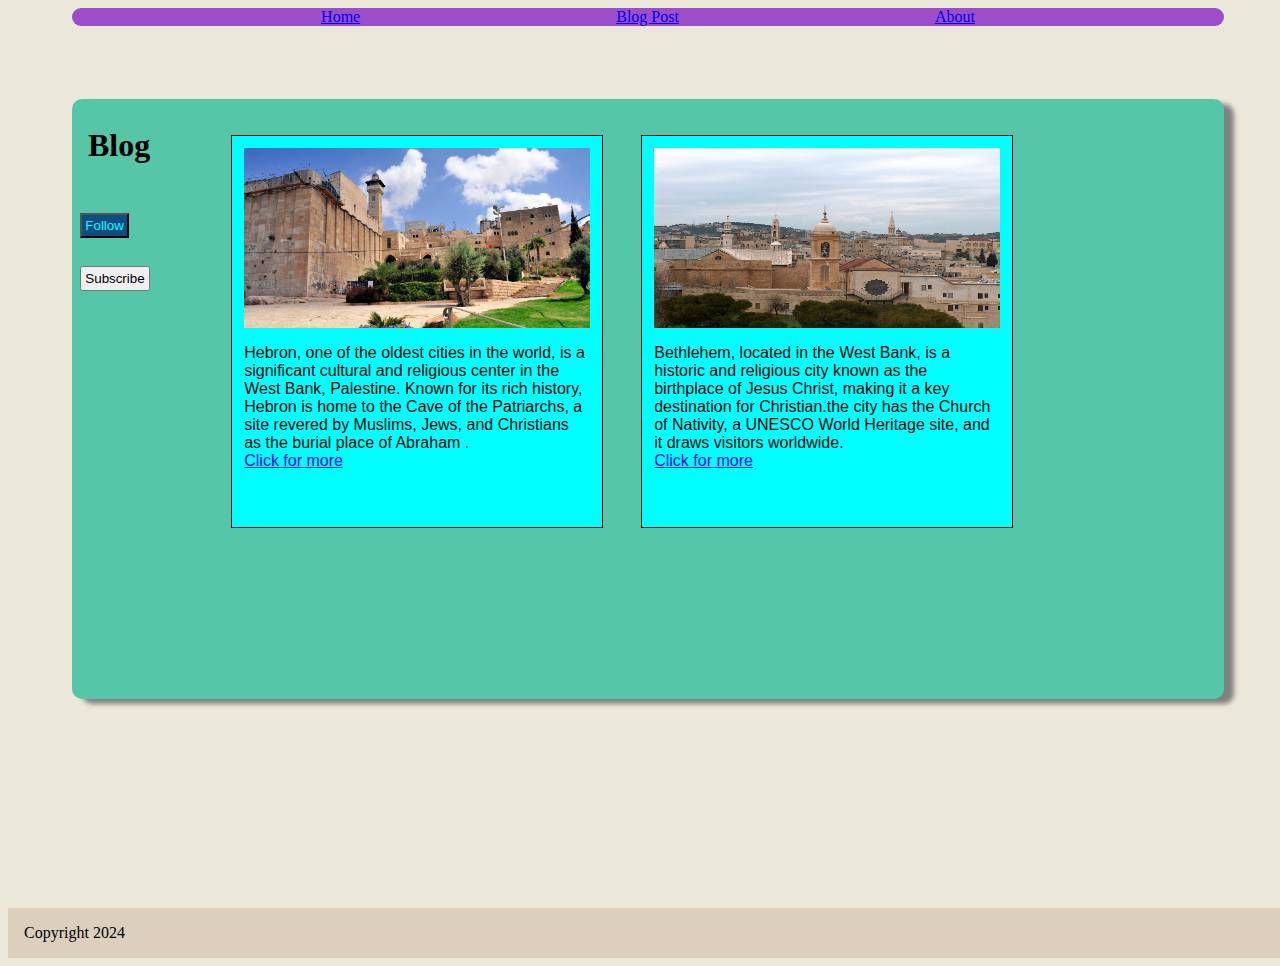
==== index.html @ 40623418 "Personal Blog Files" ====
<!DOCTYPE html>
<html lang="en">
  <head>
    <meta charset="UTF-8" />
    <meta name="viewport" content="width=device-width, initial-scale=1.0" />
    <title>Document</title>
    <link rel="stylesheet" href="./static/Style.css" />
  </head>
  <body>
    <div class="main-container">
      <div class="nav">
        <a href="./index.html"> Home </a>
        <a href="./blog.html"> Blog Post </a>
        <a href="#">About</a>
      </div>
      <div class="Blog-Container">
        <h1>Blog</h1>
        <div id="Buttons">
          <button id="button-one">Follow</button>
          <button id="button-two">Subscribe</button>
        </div>
        <div id="Cards">
          <div class="card" style="border: 1px solid black">
            <div class="img-box">
              <img src="./assets/Hebron-City.jpg" alt="Hebron-City" />
            </div>
            <article class="content">
              Hebron, one of the oldest cities in the world, is a significant
              cultural and religious center in the West Bank, Palestine. Known
              for its rich history, Hebron is home to the Cave of the
              Patriarchs, a site revered by Muslims, Jews, and Christians as the
              burial place of Abraham .<br />
              <a href="https://www.hrc.ps/en/node/22">Click for more</a>
            </article>
          </div>
          <div class="card" style="border: 1px solid black">
            <div class="img-box">
              <img
                src="./assets/bethlehem-city-1562816.jpg"
                alt="Bethlehem-City"
              />
            </div>
            <article class="content">
              Bethlehem, located in the West Bank, is a historic and religious
              city known as the birthplace of Jesus Christ, making it a key
              destination for Christian.the city has the Church of Nativity, a
              UNESCO World Heritage site, and it draws visitors worldwide.<br />
              <a
                href="https://www.bethlehem.ps/en/Article/54/The-Old-City-of-Bethlehem"
                >Click for more</a
              >
            </article>
          </div>
        </div>
      </div>
    </div>
    <footer>Copyright 2024</footer>
  </body>
</html>
---- static/Style.css ----
@import "./Style2.css";

body {
  background-color: #ece8d9;
}
.main-container {
  height: 100vh;
  width: 100vw;
  display: grid;
  grid-template-columns: 40% 1fr;
  grid-template-rows: 50px 650px;
  justify-content: center;
  align-content: flex-start;
  grid-gap: 1em;
 
}
.nav {
  display: flex;
  justify-content: center;
  width: 90%;
  margin: auto;
  margin-top: 0px;
  gap: 4em;
  color: aqua;
  border-radius: 1rem;
  background-color: #9b4dca; 
  grid-area: 1/1/3/3;
}

@media (min-width: 600px) {
  .nav {
    gap: 10em;
  }
}
@media (min-width: 900px) {
  .nav {
    gap: 16em;
  }
}

.Blog-Container {
  display: grid;
  width: 90%;
  margin: auto;
  grid-template-columns: 100px 450px;
  grid-template-rows: 100px 500px;
  background-color: #56c6a9;
  border-radius: 10px; 
  box-shadow: 10px 5px 5px gray;
  grid-area: 2/1/3/3;
}

footer {
  display: flex;
  width: 100vw;
  margin: auto;
  justify-content: flex-start;
  align-items: center;
  padding: 1em;  
  background-color: #ddcfbe;
}
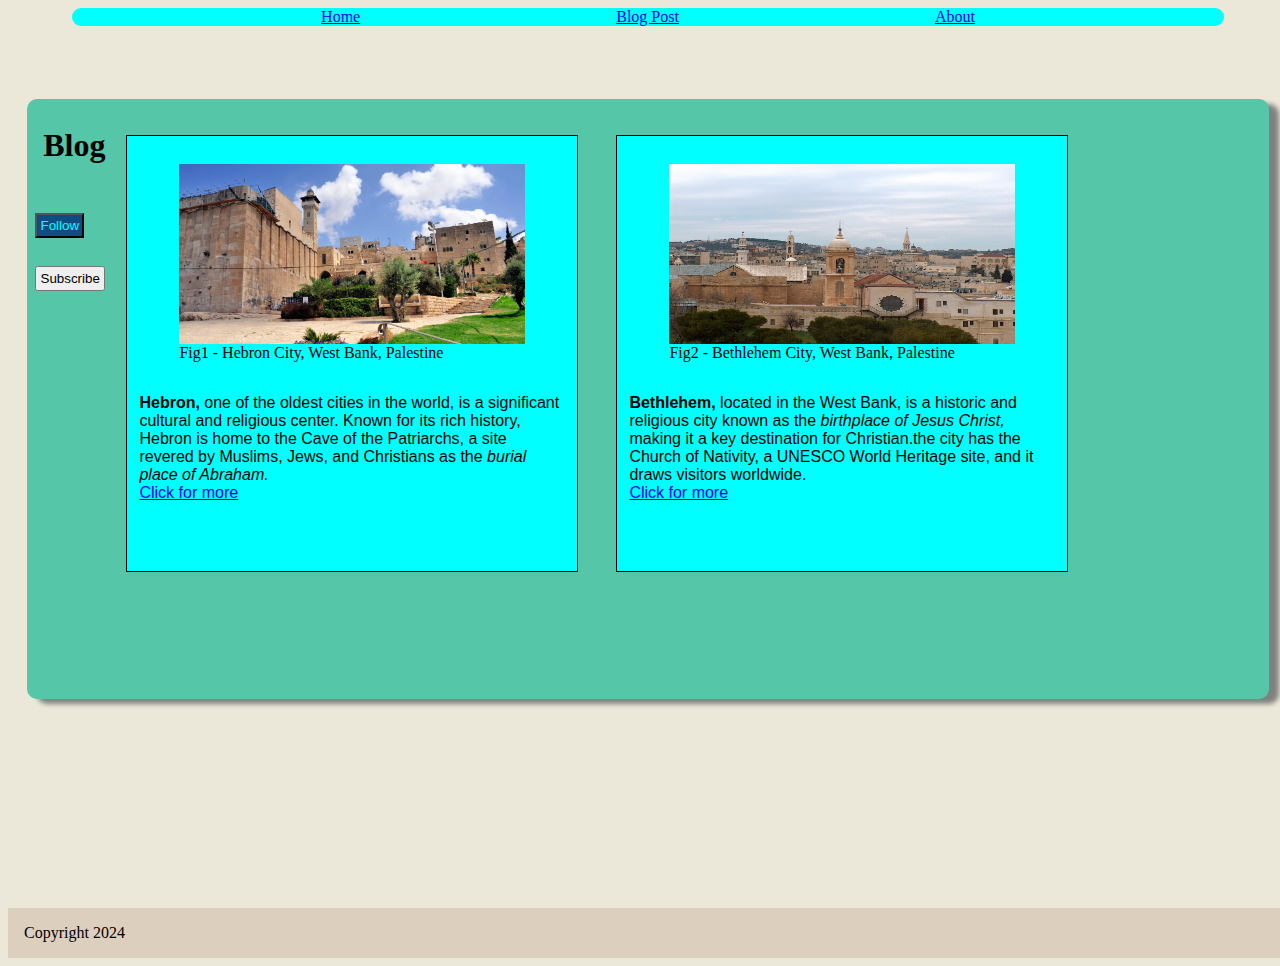
==== commit fcacfcba: "Update on the import Design , and included figcaputre" ====
--- a/index.html
+++ b/index.html
@@ -22,27 +22,33 @@
         <div id="Cards">
           <div class="card" style="border: 1px solid black">
             <div class="img-box">
-              <img src="./assets/Hebron-City.jpg" alt="Hebron-City" />
+              <figure>
+                <img src="./assets/Hebron-City.jpg" alt="Hebron-City" />
+                <figcaption> Fig1 - Hebron City, West Bank, Palestine</figcaption>
+              </figure>
             </div>
             <article class="content">
-              Hebron, one of the oldest cities in the world, is a significant
-              cultural and religious center in the West Bank, Palestine. Known
+              <strong>Hebron,</strong> one of the oldest cities in the world, is a significant
+              cultural and religious center. Known
               for its rich history, Hebron is home to the Cave of the
               Patriarchs, a site revered by Muslims, Jews, and Christians as the
-              burial place of Abraham .<br />
+              <em>burial place of Abraham.</em> <br />
               <a href="https://www.hrc.ps/en/node/22">Click for more</a>
             </article>
           </div>
           <div class="card" style="border: 1px solid black">
             <div class="img-box">
-              <img
-                src="./assets/bethlehem-city-1562816.jpg"
-                alt="Bethlehem-City"
-              />
+              <figure>
+                <img
+                  src="./assets/bethlehem-city-1562816.jpg"
+                  alt="Bethlehem-City"
+                />
+                <figcaption>Fig2 - Bethlehem City, West Bank, Palestine</figcaption>
+              </figure>
             </div>
             <article class="content">
-              Bethlehem, located in the West Bank, is a historic and religious
-              city known as the birthplace of Jesus Christ, making it a key
+              <strong>Bethlehem,</strong> located in the West Bank, is a historic and religious
+              city known as the <em>birthplace of Jesus Christ,</em> making it a key
               destination for Christian.the city has the Church of Nativity, a
               UNESCO World Heritage site, and it draws visitors worldwide.<br />
               <a
--- a/static/Style.css
+++ b/static/Style.css
@@ -1,4 +1,6 @@
 @import "./Style2.css";
+@import "./Style3.css";
+@import "./Style4.css";
 
 body {
   background-color: #ece8d9;
@@ -14,42 +16,6 @@
   grid-gap: 1em;
  
 }
-.nav {
-  display: flex;
-  justify-content: center;
-  width: 90%;
-  margin: auto;
-  margin-top: 0px;
-  gap: 4em;
-  color: aqua;
-  border-radius: 1rem;
-  background-color: #9b4dca; 
-  grid-area: 1/1/3/3;
-}
-
-@media (min-width: 600px) {
-  .nav {
-    gap: 10em;
-  }
-}
-@media (min-width: 900px) {
-  .nav {
-    gap: 16em;
-  }
-}
-
-.Blog-Container {
-  display: grid;
-  width: 90%;
-  margin: auto;
-  grid-template-columns: 100px 450px;
-  grid-template-rows: 100px 500px;
-  background-color: #56c6a9;
-  border-radius: 10px; 
-  box-shadow: 10px 5px 5px gray;
-  grid-area: 2/1/3/3;
-}
-
 footer {
   display: flex;
   width: 100vw;
